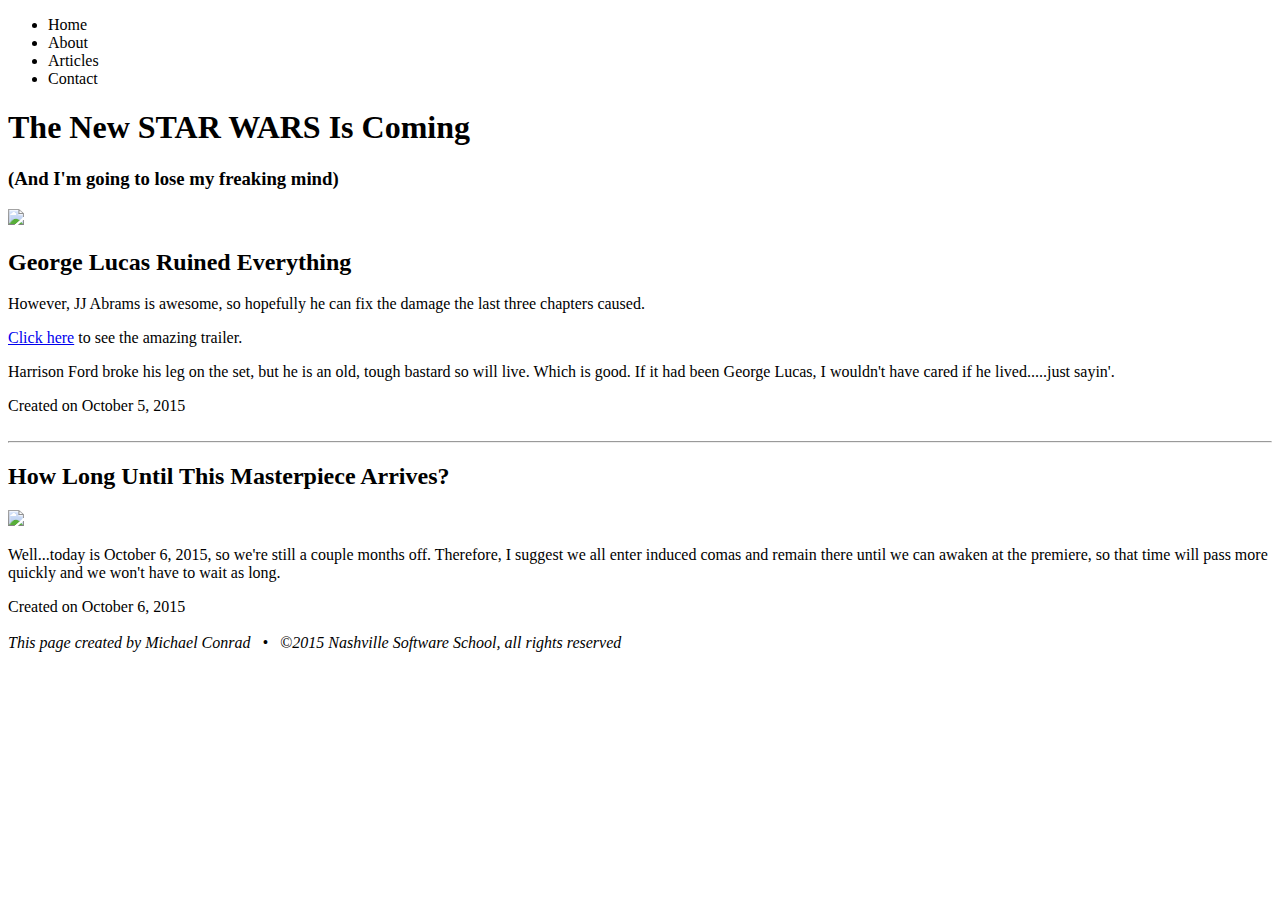
==== blog.html @ bdda7b54 "Add blog.html" ====
<!doctype html>

<html lang="en">
<head>
  <meta charset="utf-8">
  <title>Nashville Software School</title>

  <link rel="stylesheet" type="text/css" href="myblog/style.css">
</head>

<body>

  <nav id="headnav">
    <ul>
      <li>Home</li>
      <li>About</li>
      <li>Articles</li>
      <li>Contact</li>
    </ul>
  </nav>

  <div id="container">

    <header id="mainhead" class="main">
      <h1>The New STAR WARS Is Coming</h1>
      <h3>(And I'm going to lose my freaking mind)</h3>
      <img class="pic" src="http://source.superherostuff.com/wp-content/uploads/2015/08/the-force-awakens.jpg">
    </header>

    <article>
      <header>
        <h2>George Lucas Ruined Everything</h2>
      </header>
      
      <section>
        <p>However, JJ Abrams is awesome, so hopefully he can fix the damage the last three chapters caused.</p>
        
        <a href="http://www.starwars.com/the-force-awakens/">Click here</a> to see the amazing trailer.
      </section>
      
      <section>
      <p>Harrison Ford broke his leg on the set, but he is an old, tough bastard so will live.  Which is good.  If it had been George Lucas, I wouldn't have cared if he lived.....just sayin'.</p>
      </section>
      
      <footer class="created">
        Created on October 5, 2015
      </footer>
      <br/>
      <hr/>
    </article>

    <article>
      <header>
        <h2>How Long Until This Masterpiece Arrives?</h2>
      </header>
      
      <section>
        
        <img class="pic" src="http://cdn.playbuzz.com/cdn/81d4d193-df34-447c-84b9-aad9743afbe2/46044628-6e11-4feb-a0f5-3e2623e48ac1.png">
        
        <p>Well...today is <time>October 6, 2015</time>, so we're still a couple months off.  Therefore, I suggest we all enter induced comas and remain there until we can awaken at the premiere, so that time will pass more quickly and we won't have to wait as long.</p>
      </section>
        
      <footer class="created">
        Created on October 6, 2015
      </footer>
      <br/>
    </article>

  </div>

  <footer id="foot" class="main">
    <em>This page created by Michael Conrad &nbsp; &bull; &nbsp; &copy;2015 Nashville Software School, all rights reserved</em>
  </footer>


</body>
</html>
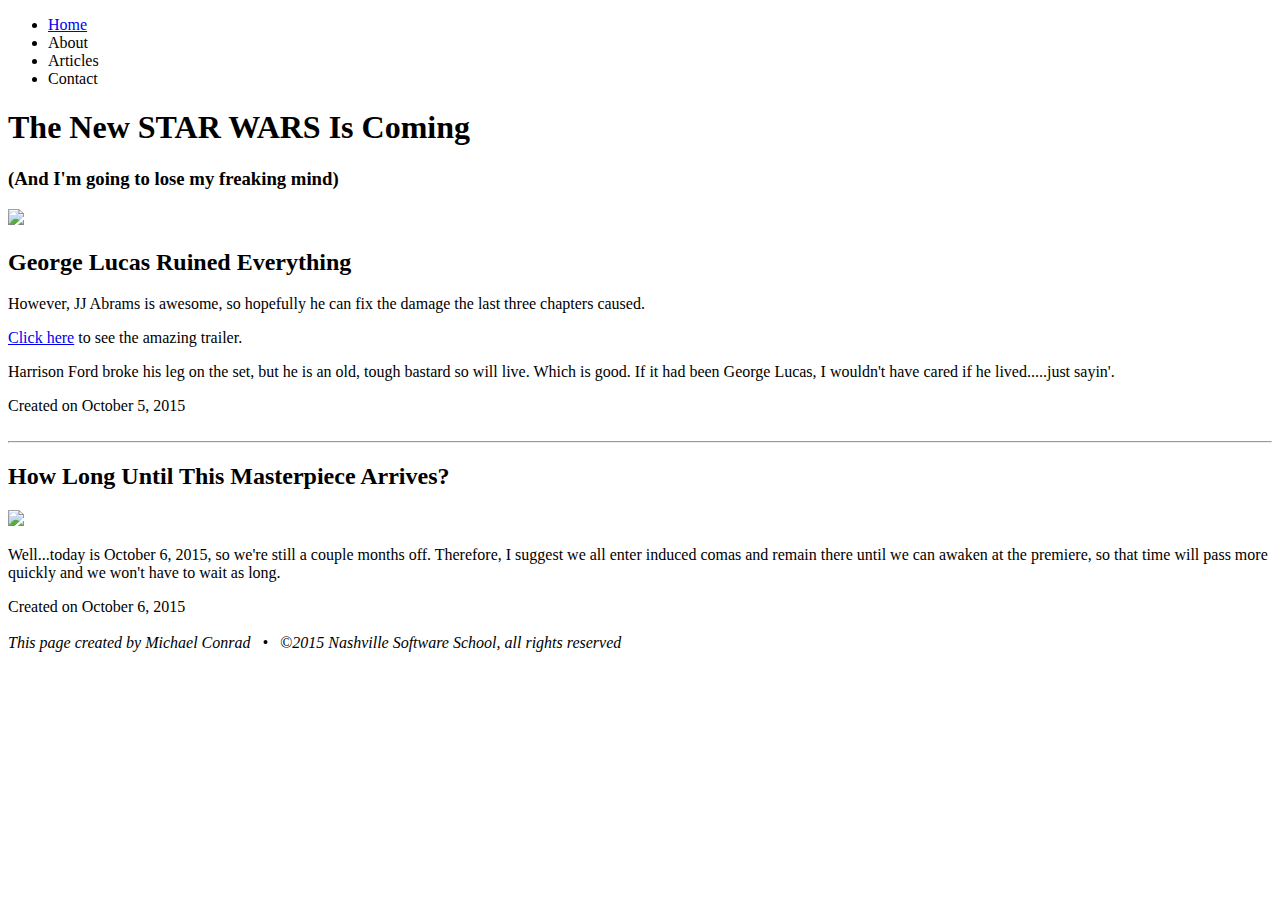
==== commit 8ad7254c: "Added navigation button/links to both pages, created README file" ====
--- a/blog.html
+++ b/blog.html
@@ -12,7 +12,7 @@
 
   <nav id="headnav">
     <ul>
-      <li>Home</li>
+      <li><a href="index.html">Home</a></li>
       <li>About</li>
       <li>Articles</li>
       <li>Contact</li>
@@ -31,17 +31,17 @@
       <header>
         <h2>George Lucas Ruined Everything</h2>
       </header>
-      
+
       <section>
         <p>However, JJ Abrams is awesome, so hopefully he can fix the damage the last three chapters caused.</p>
-        
+
         <a href="http://www.starwars.com/the-force-awakens/">Click here</a> to see the amazing trailer.
       </section>
-      
+
       <section>
       <p>Harrison Ford broke his leg on the set, but he is an old, tough bastard so will live.  Which is good.  If it had been George Lucas, I wouldn't have cared if he lived.....just sayin'.</p>
       </section>
-      
+
       <footer class="created">
         Created on October 5, 2015
       </footer>
@@ -53,14 +53,14 @@
       <header>
         <h2>How Long Until This Masterpiece Arrives?</h2>
       </header>
-      
+
       <section>
-        
+
         <img class="pic" src="http://cdn.playbuzz.com/cdn/81d4d193-df34-447c-84b9-aad9743afbe2/46044628-6e11-4feb-a0f5-3e2623e48ac1.png">
-        
+
         <p>Well...today is <time>October 6, 2015</time>, so we're still a couple months off.  Therefore, I suggest we all enter induced comas and remain there until we can awaken at the premiere, so that time will pass more quickly and we won't have to wait as long.</p>
       </section>
-        
+
       <footer class="created">
         Created on October 6, 2015
       </footer>
@@ -75,4 +75,4 @@
 
 
 </body>
-</html>+</html>
